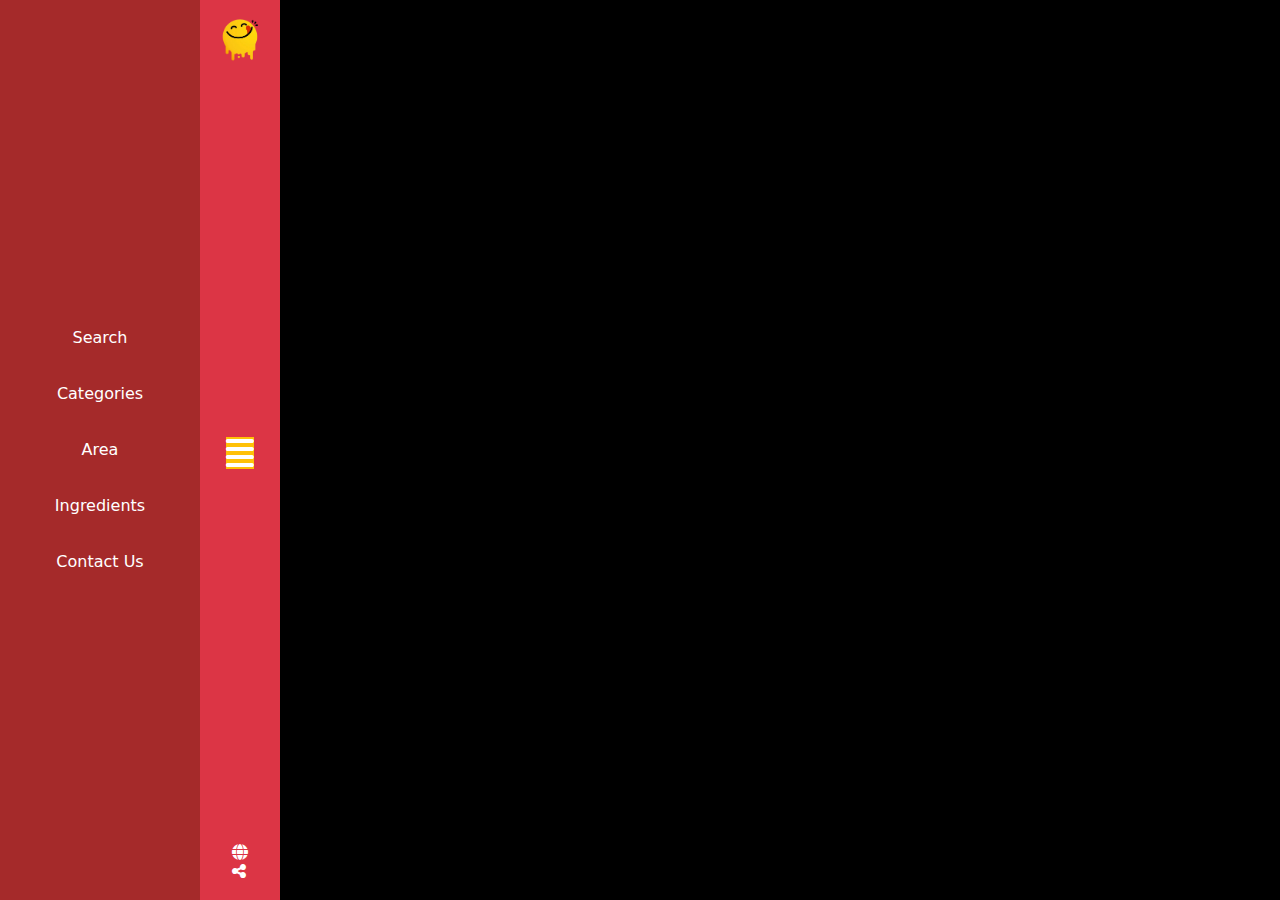
==== area.html @ 4ba9fa52 "my first commit" ====
<!DOCTYPE html>
<html lang="en" dir="ltr" data-theme="dark">
  <head>
    <meta charset="UTF-8" />
    <meta name="viewport" content="width=device-width, initial-scale=1.0" />
    <meta http-equiv="X-UA-Compatible" content="ie=edge" />
    <title>Home</title>
    <link rel="icon" href="./assets/images/logo.png">
    <!--? ===============  FontAwesome6.2.1 Css File =============== -->
    <link rel="stylesheet" href="./css/all.min.css" />
    <!--? ===============  BootStrap5.3 =============== -->
    <link rel="stylesheet" href="./css/bootstrap.min.css" />
    <!--? ===============  Main Css File =============== -->
    <link rel="stylesheet" href="./css/style.css" />
  </head>
  <body>
    <!-- ========== Start Fixed ========== -->
    <div id="nav" class="bg-danger min-vh-100 d-flex">
      <div
        class="navHidden d-flex flex-column justify-content-center align-items-center"
      >
        <a href="./search.html"> Search</a
        ><a href="./categories.html">Categories</a
        ><a href="./area.html"> Area</a
        ><a href="./ingredients.html">Ingredients</a
        ><a href="./contact.html">Contact Us</a>
      </div>
      <div
        class="navAppear d-flex flex-column justify-content-between align-items-center h-100 py-3"
      >
        <img src="./assets/images/logo.png" alt="" class="w-50" />
        <i
          class="fa-solid open-close-icon fa-2x fa-align-justify bg-warning"
        ></i>
        <div class="icons">
          <i class="fa-solid fa-globe d-block"></i
          ><i class="fa-solid fa-share-nodes"></i>
        </div>
      </div>
    </div>
    <div class="container">
      <div class="row gy-4 text-white " id="mealsData">
        
        
    </div>
    </div>

    <!--! ============ Jquery JS File ============ -->
    <script src="./js/jquery-3.6.4.min.js"></script> 
    <!--! ============ BootStrap JS File ============ -->
    <script src="./js/bootstrap.bundle.min.js"></script>
    <!--! ============ Main Js File ============ -->
    <script src="./js/area.js"></script>
  </body>
</html>
---- css/style.css ----
body{ background: black;
    color: white;
}
/* =============== index =========> */
.meal{
    
    overflow: hidden;
}
.imageLayer{
    top: 100%;
   width: 100%;
   height: 100%;
  background-color: white;
}
.meal:hover .imageLayer{
 top: 0;
transition: top .5s;
opacity: 70%;
cursor: pointer;
}
/* ===========search============> */
.search input::placeholder{
    color: white;
}
/* =========== index =======> */
#nav{
    position: fixed;
   top: 0;
   bottom: 0;
  

   z-index: 999;
}
#nav .navAppear{
    width: 80px;
    
}
#nav .navAppear i{
    cursor: pointer;
}
#nav .navHidden{
    min-width: 200px;
 height: 100%;
    background-color: brown;
}
#nav .navHidden a{
    text-decoration: none;
    color: white;
    margin-block: 1rem;
}
.col-md-3{
    cursor: pointer;
}/* =========== details =======> */
.details h3{margin-bottom:1rem;}
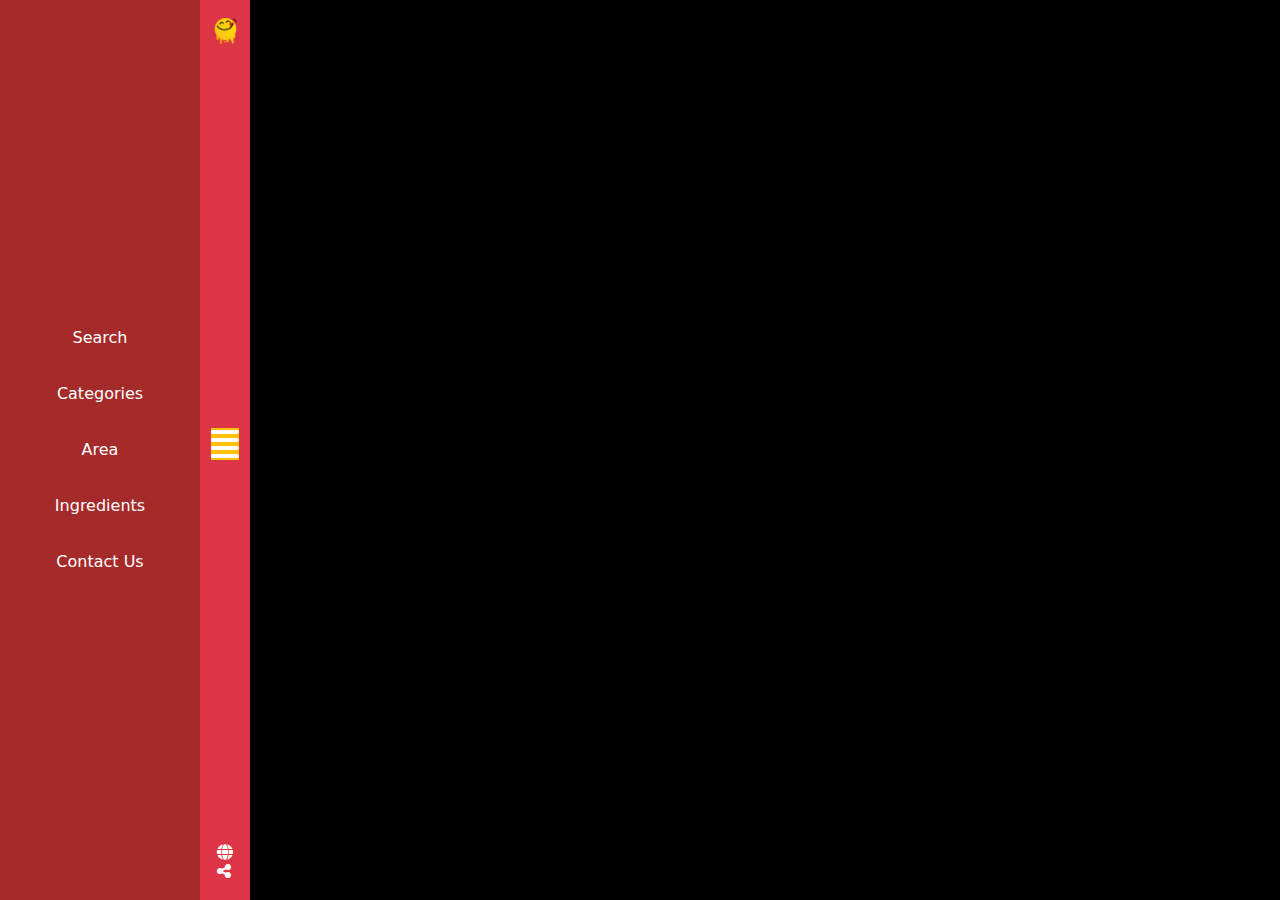
==== commit 38f868f9: "need more changes" ====
--- a/area.html
+++ b/area.html
@@ -50,6 +50,6 @@
     <!--! ============ BootStrap JS File ============ -->
     <script src="./js/bootstrap.bundle.min.js"></script>
     <!--! ============ Main Js File ============ -->
-    <script src="./js/area.js"></script>
+    <script  type="module" src="./js/area.js"></script>
   </body>
 </html>
--- a/css/style.css
+++ b/css/style.css
@@ -11,6 +11,7 @@
    width: 100%;
    height: 100%;
   background-color: white;
+  color: black;
 }
 .meal:hover .imageLayer{
  top: 0;
@@ -32,7 +33,7 @@
    z-index: 999;
 }
 #nav .navAppear{
-    width: 80px;
+    width: 50px;
     
 }
 #nav .navAppear i{
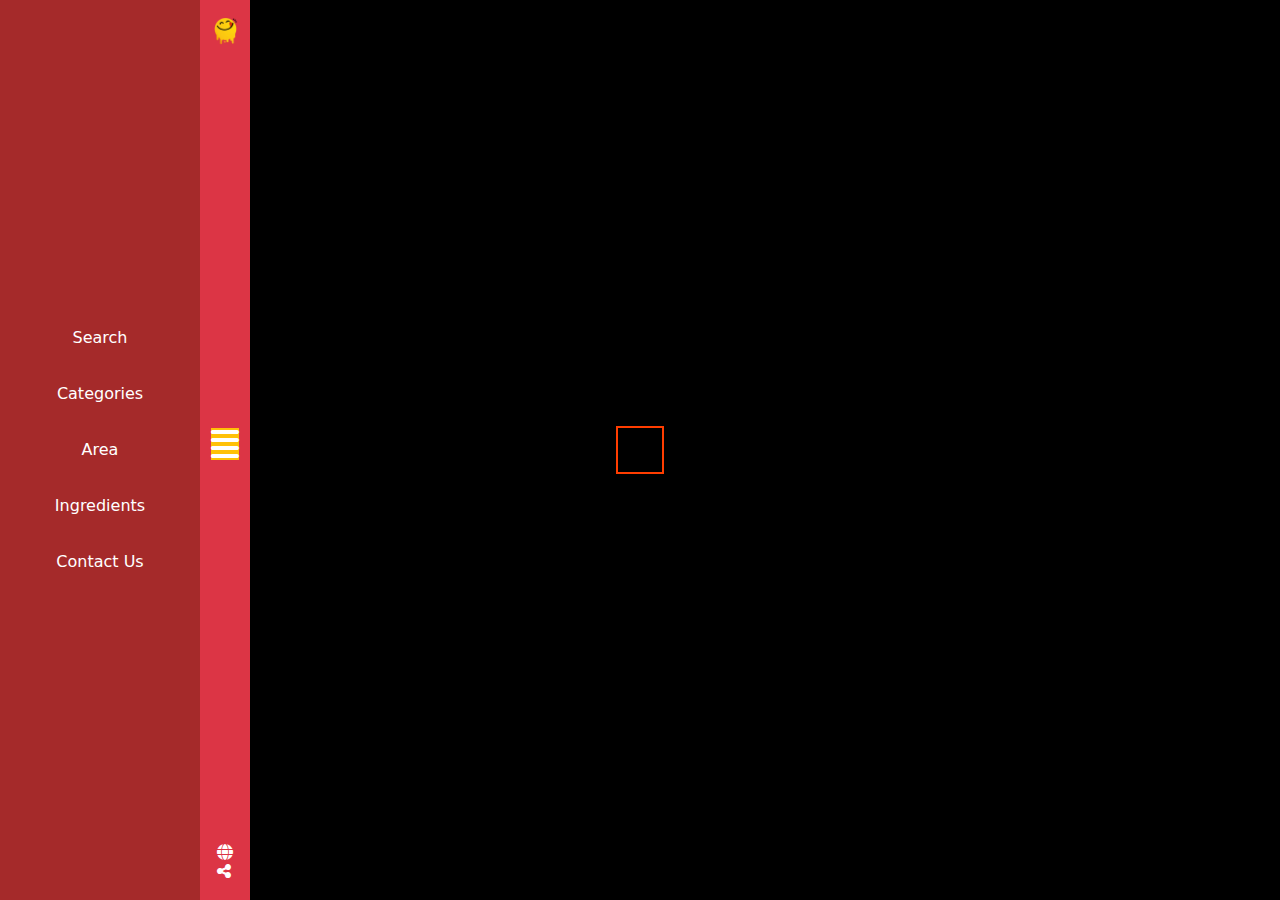
==== commit 202f7f0c: "final" ====
--- a/area.html
+++ b/area.html
@@ -4,7 +4,7 @@
     <meta charset="UTF-8" />
     <meta name="viewport" content="width=device-width, initial-scale=1.0" />
     <meta http-equiv="X-UA-Compatible" content="ie=edge" />
-    <title>Home</title>
+    <title>Area</title>
     <link rel="icon" href="./assets/images/logo.png">
     <!--? ===============  FontAwesome6.2.1 Css File =============== -->
     <link rel="stylesheet" href="./css/all.min.css" />
@@ -44,12 +44,13 @@
         
     </div>
     </div>
+    <div class="loading d-none"><span class="loader"></span></div>
 
     <!--! ============ Jquery JS File ============ -->
     <script src="./js/jquery-3.6.4.min.js"></script> 
     <!--! ============ BootStrap JS File ============ -->
     <script src="./js/bootstrap.bundle.min.js"></script>
     <!--! ============ Main Js File ============ -->
-    <script  type="module" src="./js/area.js"></script>
+    <script  src="./js/area.js"></script>
   </body>
 </html>
--- a/css/style.css
+++ b/css/style.css
@@ -52,4 +52,49 @@
 .col-md-3{
     cursor: pointer;
 }/* =========== details =======> */
-.details h3{margin-bottom:1rem;}+.details h3{margin-bottom:1rem;}
+
+
+/* =========== Shared =======> */
+.loading{
+    position: fixed;
+    inset: 0;
+    background: rgba(0, 0, 0, 0.7);
+    
+    z-index: 99;
+    display: flex;
+    justify-content: center;
+    align-items: center;
+}
+.loader {
+    width: 48px;
+    height: 48px;
+    display: inline-block;
+    position: relative;
+  }
+  .loader::after,
+  .loader::before {
+    content: '';
+    width: 48px;
+    height: 48px;
+    border: 2px solid #FFF;
+    position: absolute;
+    left: 0;
+    top: 0;
+    box-sizing: border-box;
+    animation: rotation 2s ease-in-out infinite;
+  }
+  .loader::after {
+    border-color: #FF3D00;
+    animation-delay: 1s;
+  }
+  
+  @keyframes rotation {
+    0% {
+      transform: rotate(0deg);
+    }
+    100% {
+      transform: rotate(360deg);
+    }
+  } 
+
